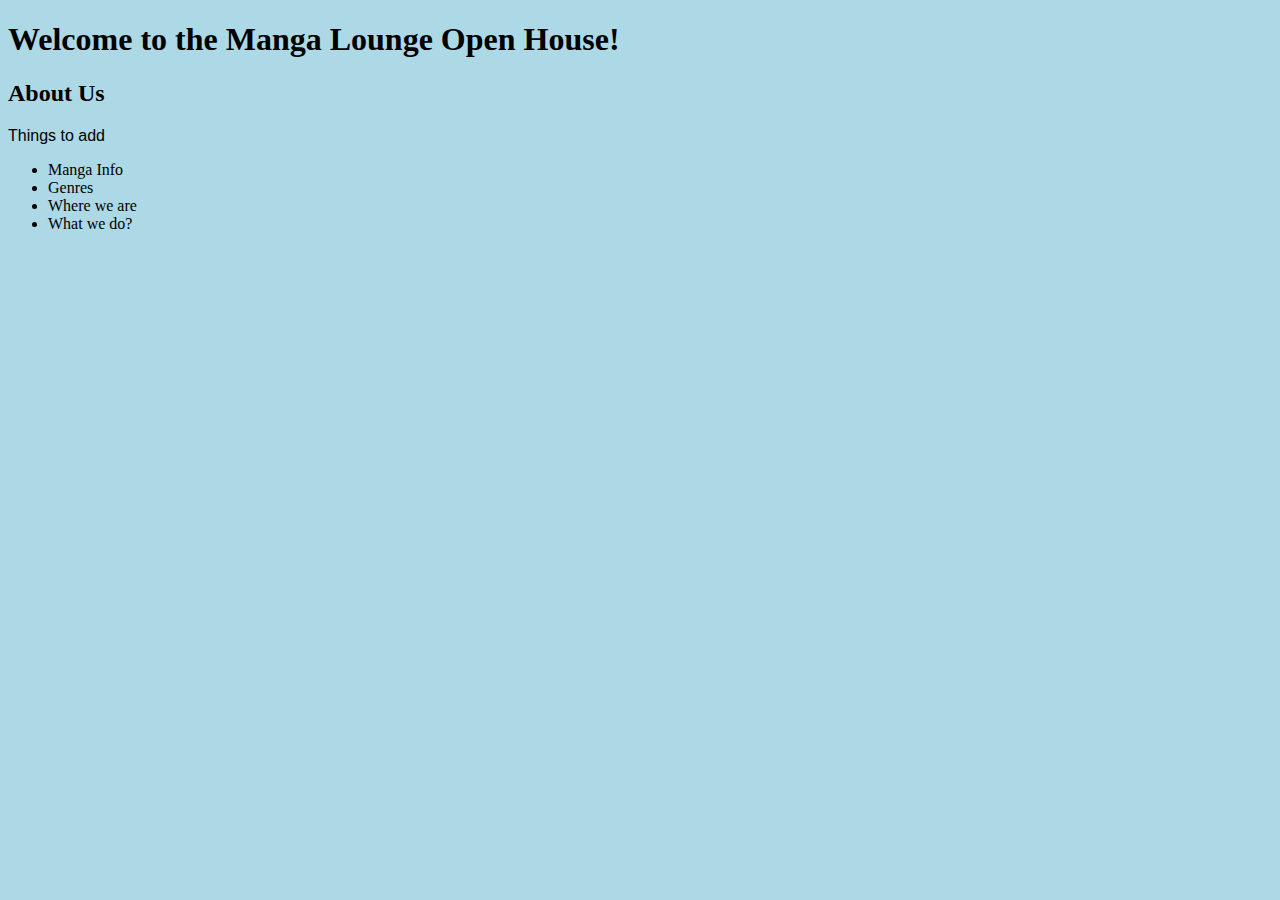
==== index.html @ f45eed68 "Initial commit" ====
<!DOCTYPE html>
<html>

<head>
  <meta charset="utf-8">
  <meta name="viewport" content="width=device-width">
  <title>replit</title>
  <link href="style.css" rel="stylesheet" type="text/css" />
  <script src="script.js"></script>
  <style>
    body {
      background-color: lightblue;
    }
    h1 {
      font-size: 32;
    }
    p {
      font-size: 16;
      font-family: Arial;
    }
    h3 {
      color: rgb(3, 132, 253);
    }
  </style>
</head>

<body>

  <h1>Welcome to the Manga Lounge Open House!</h1> 
  <h2>About Us</h2>
  
  <!--<img src="" width="100%" alt="" />

  <p>I am a coach at <strong>TheCoderSchool</strong>. I like to <i>teach</i> programming. We've spent the last few weeks looking at <i>JavaScript</i>, but today, we're going to look at <strong>HTML</strong> and <strong>CSS</strong>!</p>
  

  <h3>Interests</h3>
  -->
  <p>Things to add</p>
  <ul>
    <li>Manga Info</li>
    <li>Genres</li>
    <li>Where we are</li>
    <li>What we do?</li>
  </ul>

  <br>
  <br>
</body>

</html>
---- style.css ----
html {
  height: 100%;
  width: 100%;
}
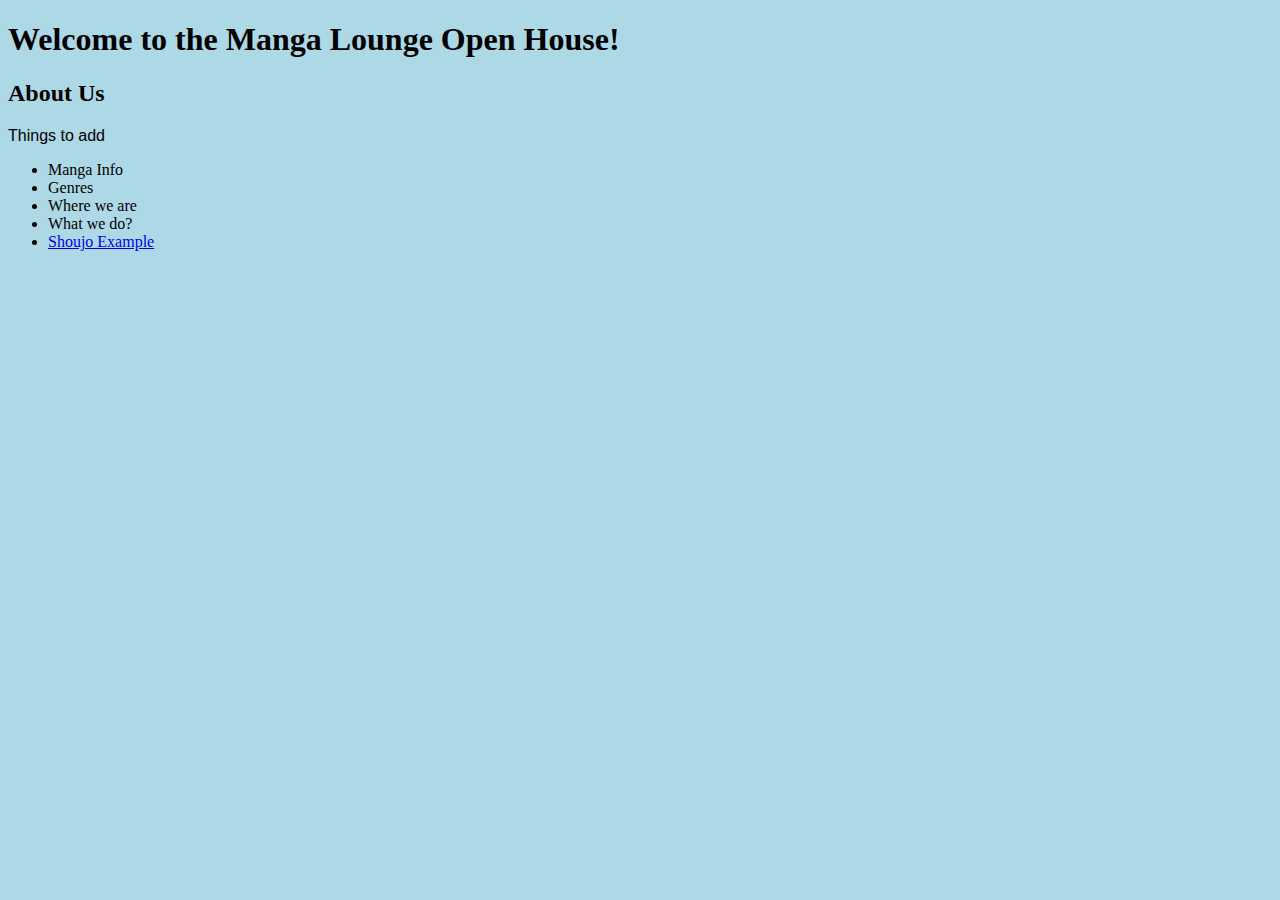
==== commit 47703f39: "Add first manga test" ====
--- a/index.html
+++ b/index.html
@@ -42,6 +42,7 @@
     <li>Genres</li>
     <li>Where we are</li>
     <li>What we do?</li>
+    <li><a href="shoujo.html">Shoujo Example</a></li>
   </ul>
 
   <br>
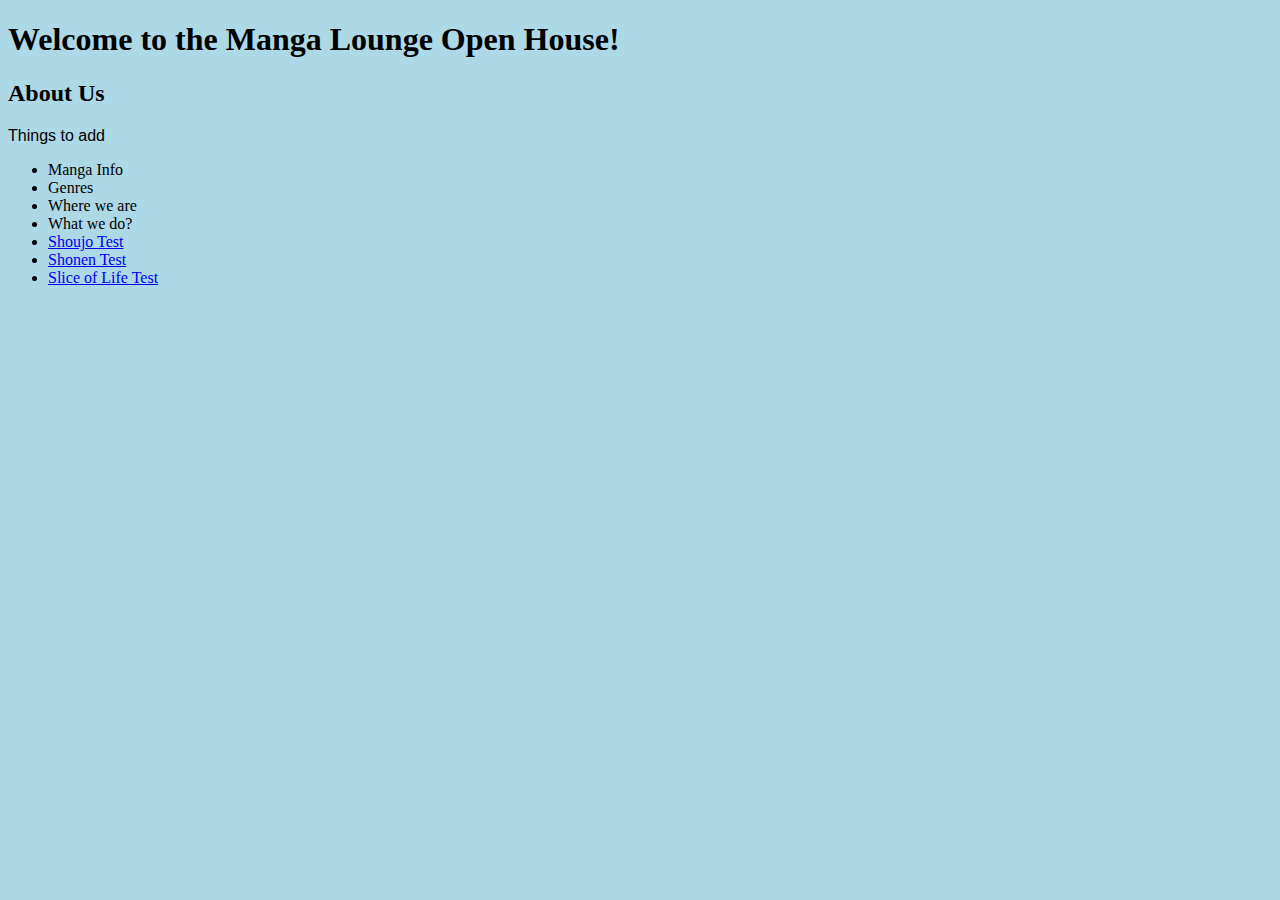
==== commit a6c9adbd: "Created Placeholder pages for genres" ====
--- a/index.html
+++ b/index.html
@@ -42,7 +42,9 @@
     <li>Genres</li>
     <li>Where we are</li>
     <li>What we do?</li>
-    <li><a href="shoujo.html">Shoujo Example</a></li>
+    <li><a href="Shoujo.html" alt="Backup Link">Shoujo Test</a></li>
+    <li><a href="Shonen.html" alt="Backup Link">Shonen Test</a></li>
+    <li><a href="Slice_of_life.html" alt="Backup Link">Slice of Life Test</a></li>
   </ul>
 
   <br>
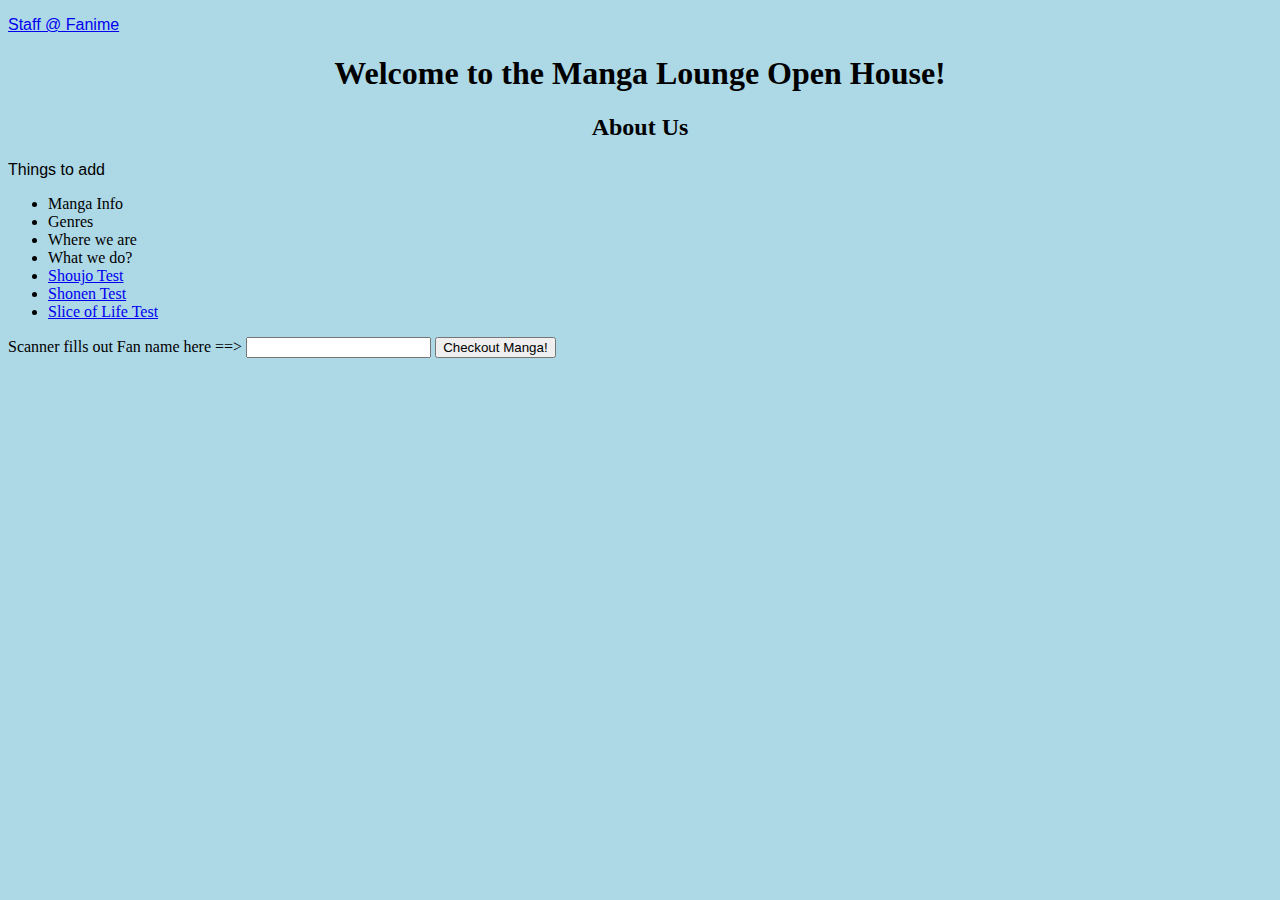
==== commit 1c214347: "Added Fanime staff redirects Changed Styles" ====
--- a/index.html
+++ b/index.html
@@ -11,24 +11,15 @@
     body {
       background-color: lightblue;
     }
-    h1 {
-      font-size: 32;
-    }
-    p {
-      font-size: 16;
-      font-family: Arial;
-    }
-    h3 {
-      color: rgb(3, 132, 253);
-    }
   </style>
 </head>
 
 <body>
-
-  <h1>Welcome to the Manga Lounge Open House!</h1> 
-  <h2>About Us</h2>
-  
+  <p><a href="https://home.fanime.com/landing.php" alt="Signup for Staff at Fanime!">Staff @ Fanime</a></p>
+  <div><center>
+    <h1>Welcome to the Manga Lounge Open House!</h1> 
+    <h2>About Us</h2>
+  </center></div>
   <!--<img src="" width="100%" alt="" />
 
   <p>I am a coach at <strong>TheCoderSchool</strong>. I like to <i>teach</i> programming. We've spent the last few weeks looking at <i>JavaScript</i>, but today, we're going to look at <strong>HTML</strong> and <strong>CSS</strong>!</p>
@@ -47,6 +38,19 @@
     <li><a href="Slice_of_life.html" alt="Backup Link">Slice of Life Test</a></li>
   </ul>
 
+  <label for="username">Scanner fills out Fan name here ==></label> 
+  <input user="username" id="username">
+  <button onclick="create_name()">Checkout Manga!</button>
+  <br>
+  <h3 id="user"></h3>
+  <div id="staff" style="display:none">
+    <h2>It's that easy! Click <a href="https://home.fanime.com/landing.php" alt="Fanime Staff Page">HERE</a> to sign up for staff!</h2>
+  </div>
+  <!-- <button onclick="toggle_name()">Show/Hide name</button> -->
+
+
+
+
   <br>
   <br>
 </body>
--- a/style.css
+++ b/style.css
@@ -1,4 +1,17 @@
 html {
   height: 100%;
   width: 100%;
+}
+h1 {
+  font-size: 32;
+}
+p {
+  font-size: 16;
+  font-family: Arial;
+}
+h3 {
+  color: rgb(3, 132, 253);
+}
+small{
+  font-size: 10;
 }